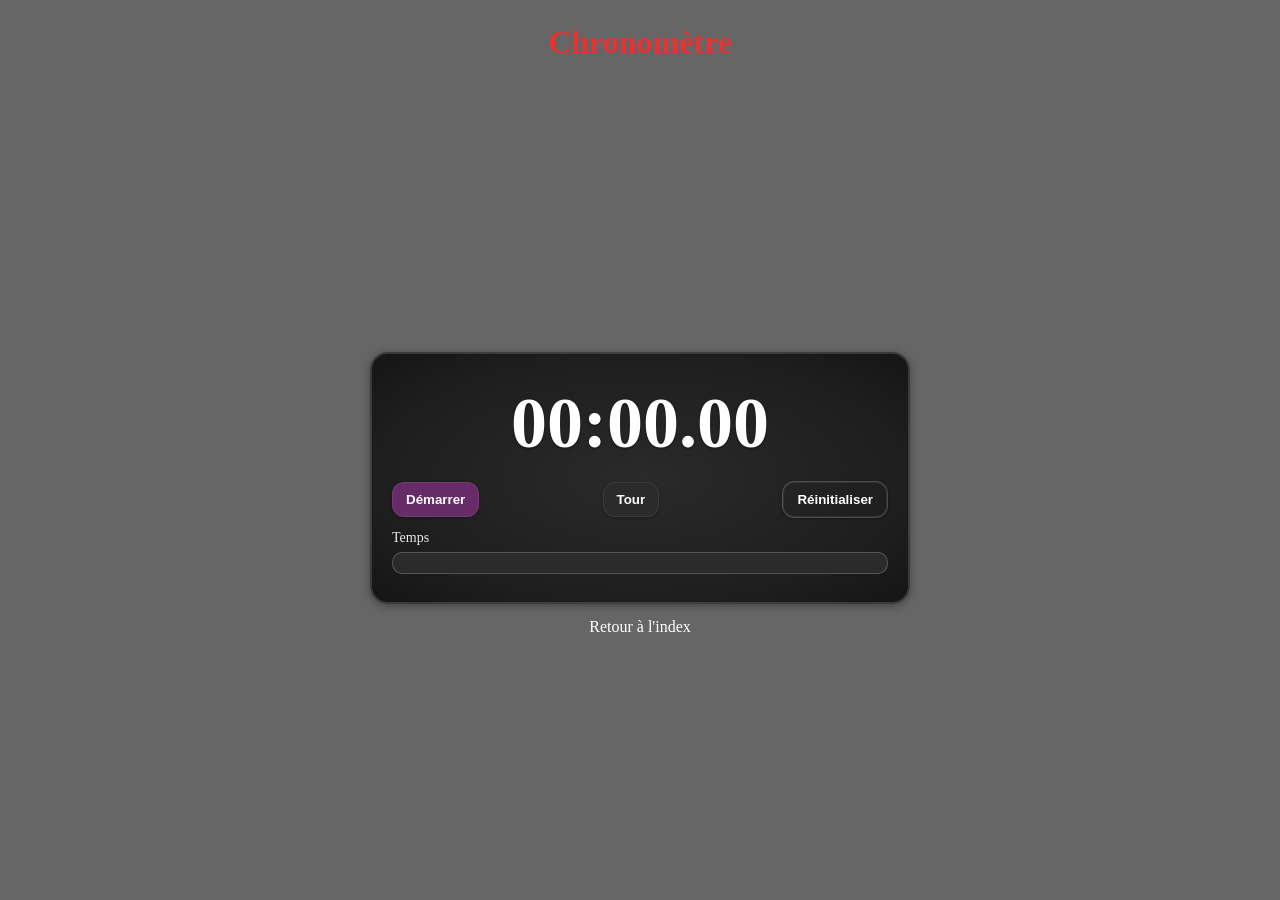
==== chronometre.html @ c82bbe89 "chrono" ====
<!DOCTYPE html>
<html lang="fr">
<head>
  <meta charset="UTF-8" />
  <meta name="viewport" content="width=device-width, initial-scale=1.0" />
  <title>Chronomètre</title>
  <link rel="stylesheet" href="style.css" />
</head>
<body>
  <header><h1>Chronomètre</h1></header>

  <main class="timer-wrap">
    <section class="timer-card" aria-label="Chronomètre">
      <div class="time-display" id="chrono-display" aria-live="polite">00:00</div>

      <div class="actions-row">
        <button class="btn primary" id="toggle-btn">Démarrer</button>
        <button class="btn" id="lap-btn">Tour</button>
        <button class="btn ghost" id="reset-btn">Réinitialiser</button>
      </div>

      <div class="setters">
        <label class="label">Temps</label>
        <ul id="laps" class="time-input"></ul>
      </div>
    </section>

    <nav class="back-link">
      <a href="index.html">Retour à l'index</a>
    </nav>
  </main>

  <script src="JS/chronometre.js" defer></script>
</body>
</html>
---- style.css ----
*{
    margin: 0;
    padding: 0;
    box-sizing: border-box;
}

:root{
    --bg-color:#666666;
    --text-color:#e63333;
    --back-circle:rgb(103, 43, 103);
    --border-quart: white;

    --quarter-opacity:0.90;
    --quarter-opacity-hover:1;
}

body {
    background-color: var(--bg-color);
    min-height: 100vh;
    display: grid;
    place-items: start center;
    padding-top: 24px;
}

h1 {
    color: var(--text-color);
    text-align: center;
    margin-bottom: 15px;
}

a{
  text-decoration: none;
  color: var(--border-quart);
}


/* Présentation index */

.circle {
    position: relative;
    width: 350px;
    height: 350px;
    margin: 12px  auto 40px;
    border-radius: 50%;
    overflow: hidden;
    background: radial-gradient(ellipse at center, #2a2a2a 0%, #1e1e1e 70%, #151515 100%);
    box-shadow: 0 0 10px rgba(0, 0, 0, 0,5);
    border: 2px solid rgba(255,255,255,0.15);
}

.quarter {
    position: absolute;
    width: 50%;
    height: 50%;
    display: flex;
    align-items: center;
    justify-content: center;
    font-weight: bold;
    color: var(--border-quart);
    text-shadow: 0 1px 2px rgba(0, 0, 0, 0.6);
    background: var(--back-circle);
    opacity: var(--quarter-opacity);
    transition: opacity 180ms, filter 180ms ease ;
}


.quarter:hover{
    opacity: var(--quarter-opacity-hover);
    filter:brightness(1.1);
}

.top-left {
    top:0;
    left: 0;
    background: var(--back-circle);
    border-top-left-radius: 100%;
    opacity: 0,5;
}

.top-right{
    top: 0;
    right: 0;
    background: var(--back-circle) ;
    border-top-right-radius: 100%;
}

.bottom-left{
    bottom: 0;
    left: 0;
    background: var(--back-circle);
    border-bottom-left-radius: 100%;
}

.bottom-right{
    bottom: 0;
    right: 0;
    background: var(--back-circle);
    border-bottom-right-radius: 100%;
}

/* Les aiguilles */



.hand {
  position: absolute;
  left: 50%;
  bottom: 50%;
  transform-origin: bottom center;
  transform: translate(-50%, 0) rotate(0deg);
  background: black;
  border-radius: 999px;
  box-shadow: 0 0 2px rgba(0,0,0,0.6);
}

.hand.hour{
    width: 5px;
    height: 80px;
    opacity: 0.75;
}

.hand.minute{
    width: 3px;
    height: 110px;
    opacity: 0.75;
}

.center-cap{
    position: absolute;
    left: 50%;
    top: 50%;
    width: 15px;
    height: 15px;
    transform: translate(-50%,-50%);
    background: rgb(223, 210, 36);
    border-radius: 50%;
    box-shadow: inset 0 0 3px rgba(0,0,0,0.6);
    pointer-events: none;
}


/* Minuteur */

.timer-wrap {
  display: grid;
  place-items: center;
  margin-top: 12px;
}

.timer-card {
  width: min(540px, 92vw);
  border-radius: 18px;
  padding: 20px;
  background: radial-gradient(ellipse at center, #2a2a2a 0%, #1e1e1e 70%, #151515 100%);
  border: 2px solid rgba(255,255,255,0.15);
  box-shadow: 0 2px 8px rgba(0,0,0,0.35);
  color: var(--border-quart);
}

.time-display {
  font-variant-numeric: tabular-nums;
  font-weight: 700;
  font-size: clamp(40px, 10vw, 72px);
  text-align: center;
  margin: 8px 0 16px;
  color: var(--border-quart);
  text-shadow: 0 1px 2px rgba(0, 0, 0, 0.6);
}

.controls-row,
.actions-row {
  display: flex;
  align-items: center;
  gap: 14px;
  justify-content: space-between;
  margin: 12px 0;
  flex-wrap: wrap;
}

.arrows { display: flex; flex-direction: column; gap: 8px; }

.btn {
  appearance: none;
  border: none;
  padding: 10px 14px;
  border-radius: 12px;
  font-weight: 700;
  cursor: pointer;
  transition: transform 120ms ease, filter 120ms ease, background 120ms ease;
  background: #2b2b2b;
  color: var(--border-quart);
  box-shadow: 0 1px 3px rgba(0,0,0,0.3), inset 0 0 0 1px rgba(255,255,255,0.08);
}

.btn:hover { filter: brightness(1.05); transform: translateY(-1px); }
.btn:active { transform: translateY(0); }

.primary { background: var(--back-circle); }
.ghost { background: transparent; border: 1px solid rgba(255,255,255,0.2); }
.danger { background: var(--text-color); }

.arrow {
  width: 48px;
  height: 42px;
  font-size: 18px;
  line-height: 1;
  display: grid;
  place-items: center;
}

.arrow.green { background: #1d6d3d; }
.arrow.green:hover { filter: brightness(1.12); }
.arrow.red { background: #8a2222; }
.arrow.red:hover { filter: brightness(1.12); }

.setters { display: grid; gap: 6px; margin: 8px 0; min-width: 220px; flex: 1; }
.label { font-size: 14px; opacity: 0.9; }

.time-input {
  width: 100%;
  padding: 10px 12px;
  border-radius: 10px;
  border: 1px solid rgba(255,255,255,0.2);
  background: #2b2b2b;
  color: var(--border-quart);
  outline: none;
}

.time-input:focus { border-color: rgba(255,255,255,0.35); }
.hint { font-size: 12px; opacity: 0.7; }
.time-input.invalid { border-color: var(--text-color); }

.back-link { margin-top: 14px; }
.back-link a { color: var(--border-quart); }

.alert-backdrop {
  position: fixed;
  inset: 0;
  background: rgba(0,0,0,0.55);
  display: grid;
  place-items: center;
  z-index: 1000;
}
.alert-backdrop.hidden { display: none; }

.alert-modal {
  background: radial-gradient(ellipse at center, #2a2a2a 0%, #1e1e1e 70%, #151515 100%);
  border: 2px solid rgba(255,255,255,0.2);
  border-radius: 16px;
  padding: 18px;
  width: min(460px, 92vw);
  color: var(--border-quart);
  text-align: center;
  box-shadow: 0 2px 10px rgba(0,0,0,0.4);
}

.alert-modal h2 { margin-bottom: 8px; color: var(--text-color); }
.alert-modal p { margin-bottom: 12px; }


/*  Chrono */


#laps {
    list-style: none;
    padding: 10px;
    margin: 0;
    max-height: 180px;
    overflow: auto;

}
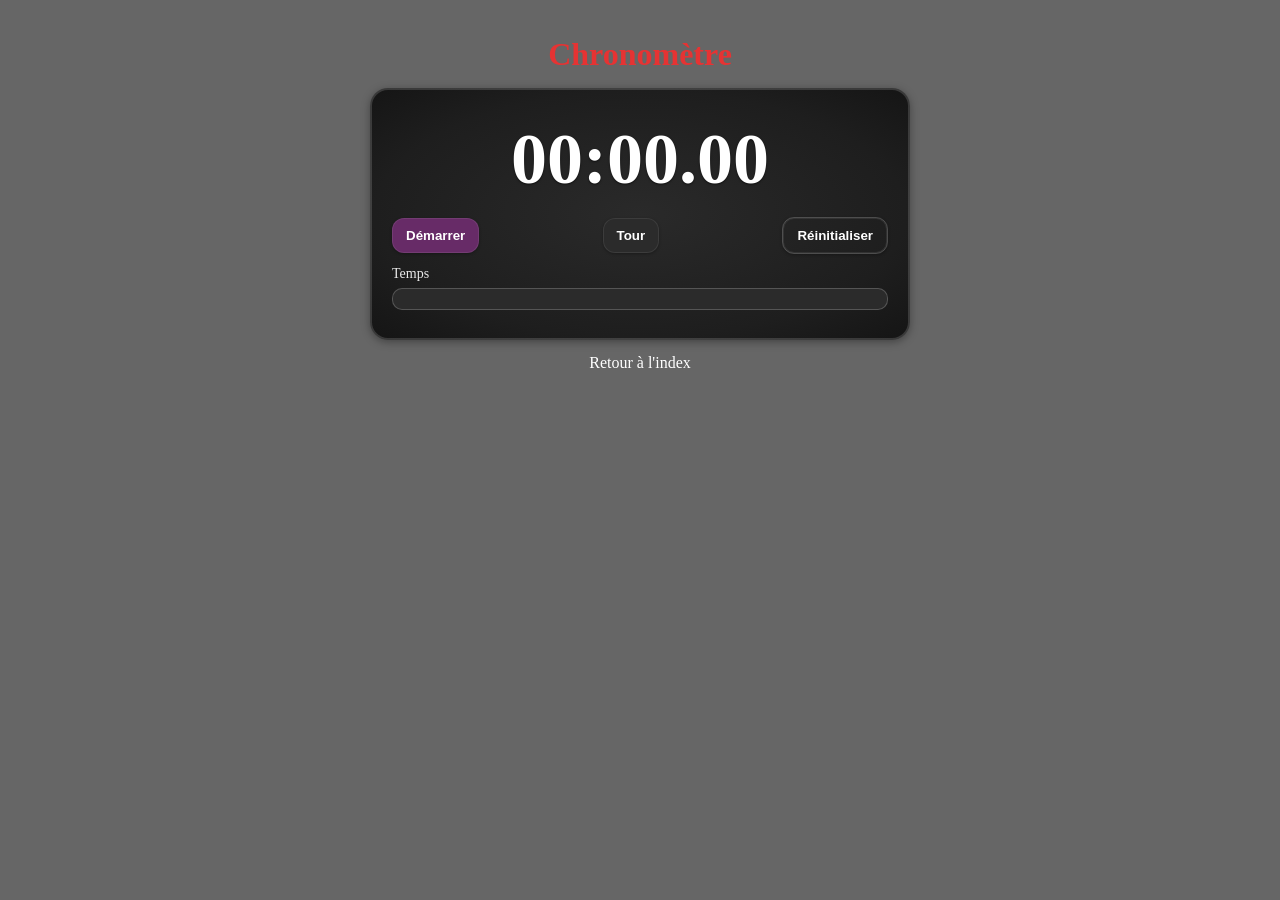
==== commit 26d186a9: "réveil" ====
--- a/chronometre.html
+++ b/chronometre.html
@@ -7,9 +7,8 @@
   <link rel="stylesheet" href="style.css" />
 </head>
 <body>
-  <header><h1>Chronomètre</h1></header>
-
-  <main class="timer-wrap">
+<main class="timer-wrap">
+    <h1>Chronomètre</h1>
     <section class="timer-card" aria-label="Chronomètre">
       <div class="time-display" id="chrono-display" aria-live="polite">00:00</div>
 
--- a/style.css
+++ b/style.css
@@ -271,4 +271,16 @@
 }
 
 
-
+/* Réveil  */
+
+#alarms{
+  list-style: none;
+  padding: 10px;
+  margin: 0;
+  max-height: 200px;
+  overflow: auto;
+}
+
+
+
+
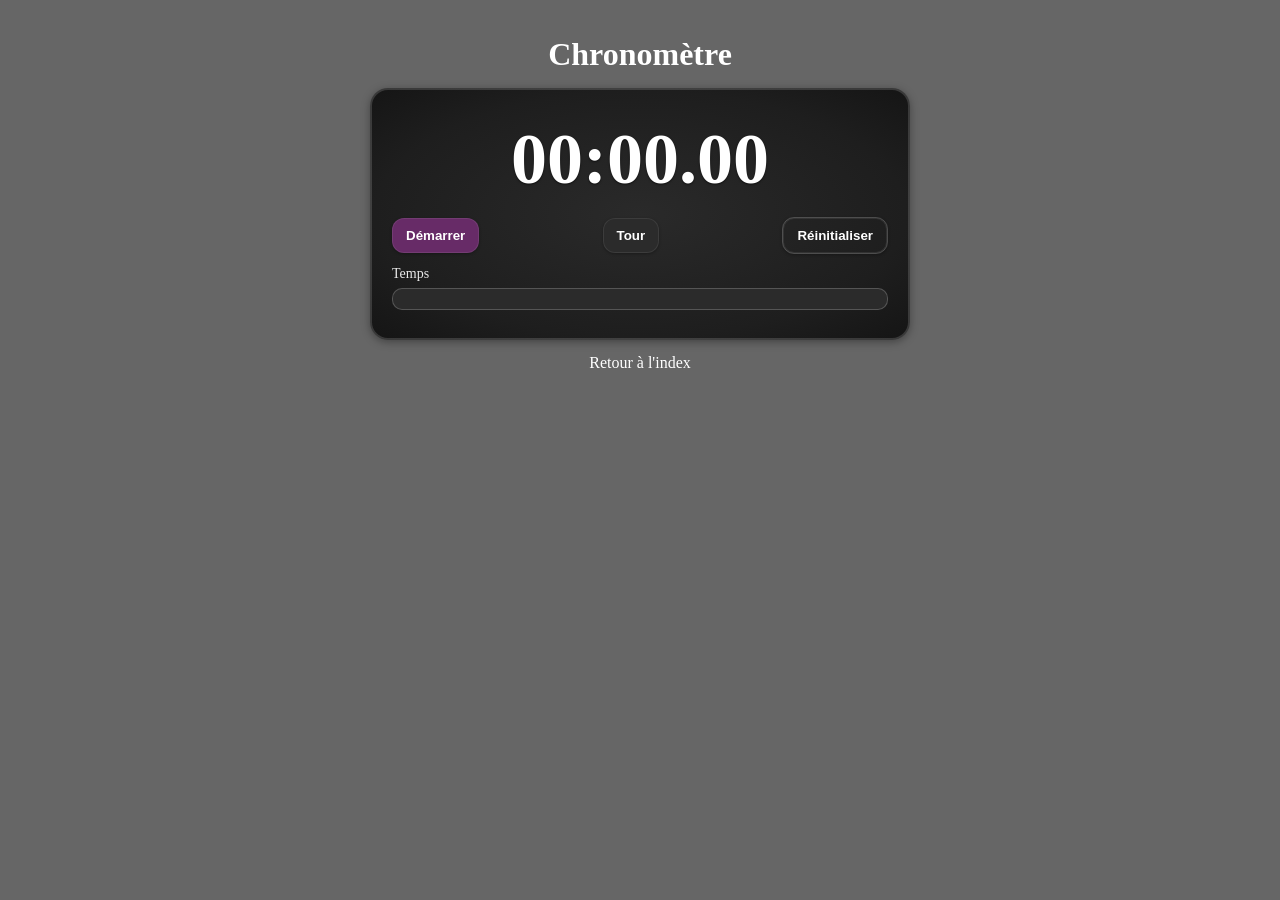
==== commit 102309f0: "version PWA minimal" ====
--- a/chronometre.html
+++ b/chronometre.html
@@ -4,6 +4,7 @@
   <meta charset="UTF-8" />
   <meta name="viewport" content="width=device-width, initial-scale=1.0" />
   <title>Chronomètre</title>
+  <link rel="manifest" href="manifest.json">
   <link rel="stylesheet" href="style.css" />
 </head>
 <body>
--- a/style.css
+++ b/style.css
@@ -23,7 +23,7 @@
 }
 
 h1 {
-    color: var(--text-color);
+    color: #ffffff;
     text-align: center;
     margin-bottom: 15px;
 }
